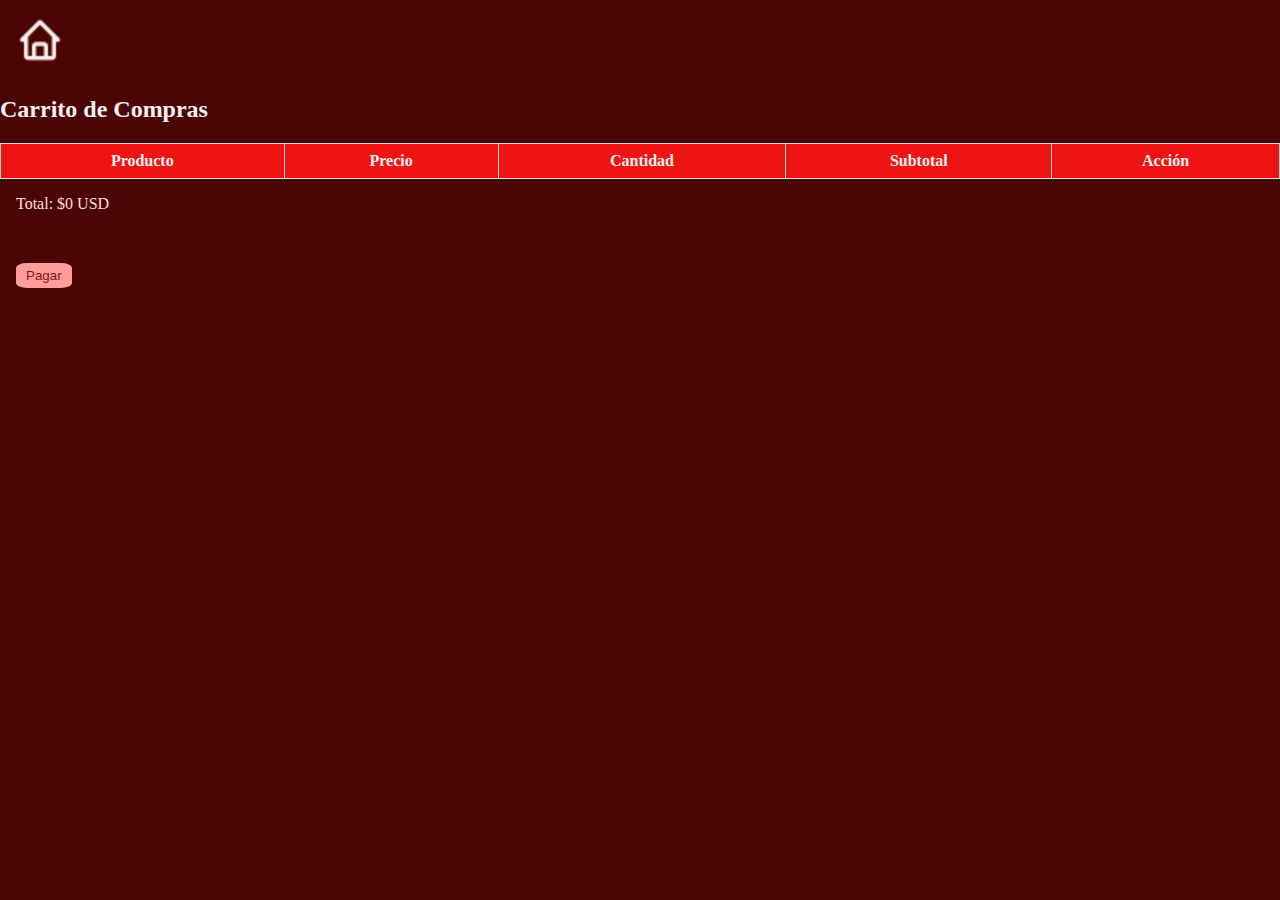
==== html/carrito.html @ f4d0b0e4 "title and methods by cart" ====
<!DOCTYPE html>
<html lang="es">
<head>
    <meta charset="UTF-8">
    <meta name="viewport" content="width=device-width, initial-scale=1.0">
    <link rel="stylesheet" href="../styles/carrito.css">
    <link rel="stylesheet" href="../styles/main.css">
    <link rel="icon" href="../img/ICONO.png">
    <title>Document</title>
</head>
<body>
    <header>
        <a href="../index.html"><img src="../img/home-regular-24.png" alt=""></a>
    </header>
    <h2>Carrito de Compras</h2>
    <div id="cart">
        <table>
            <thead>
                <tr>
                    <th>Producto</th>
                    <th>Precio</th>
                    <th>Cantidad</th>
                    <th>Subtotal</th>
                    <th>Acción</th>
                </tr>
            </thead>
            <tbody class="cartItems" id="cartItems"></tbody>
        </table>
        <p id="total"></p><br>
        <button onclick="checkout()">Pagar</button>
    </div>

    <script src="../app.js"></script>
</body>
</html>
---- styles/carrito.css ----
body{
    background: #ff9c9c;
}
table {
    width: 100%;
    border-collapse: collapse;
    margin-top: 20px;
    color: #fdf1f1;
}

th, td {
    background: #ef1313;
    border: 1px solid #ddd;
    padding: 8px;
    text-align: center;
}

button {
    background-color: #ff9c9c;
    color: #891313;
    padding: 5px 10px;
    border: none;
    cursor: pointer;
    border-radius: 20%;
    margin: 1rem;
}

h2{
    color: #fdf1f1;
}

p{
    color: #ffdfdf;
    margin: 1rem;
}
---- styles/main.css ----
*{
    margin: 0;
    padding: 0;
}

body{
    background: #4b0404;
    display: flex;
    justify-content: center;
    flex-direction: column;
    flex-wrap: wrap;
}

header{
    width: 97.5%;
    height: 4rem;
    margin: 1rem;
    /*background: #fbd24e;*/
}

header > a > img{
    width: 3rem;
    top: 10%;
    left: 50%;
}
header > a{
    top: 10%;
    left: 50%;
}
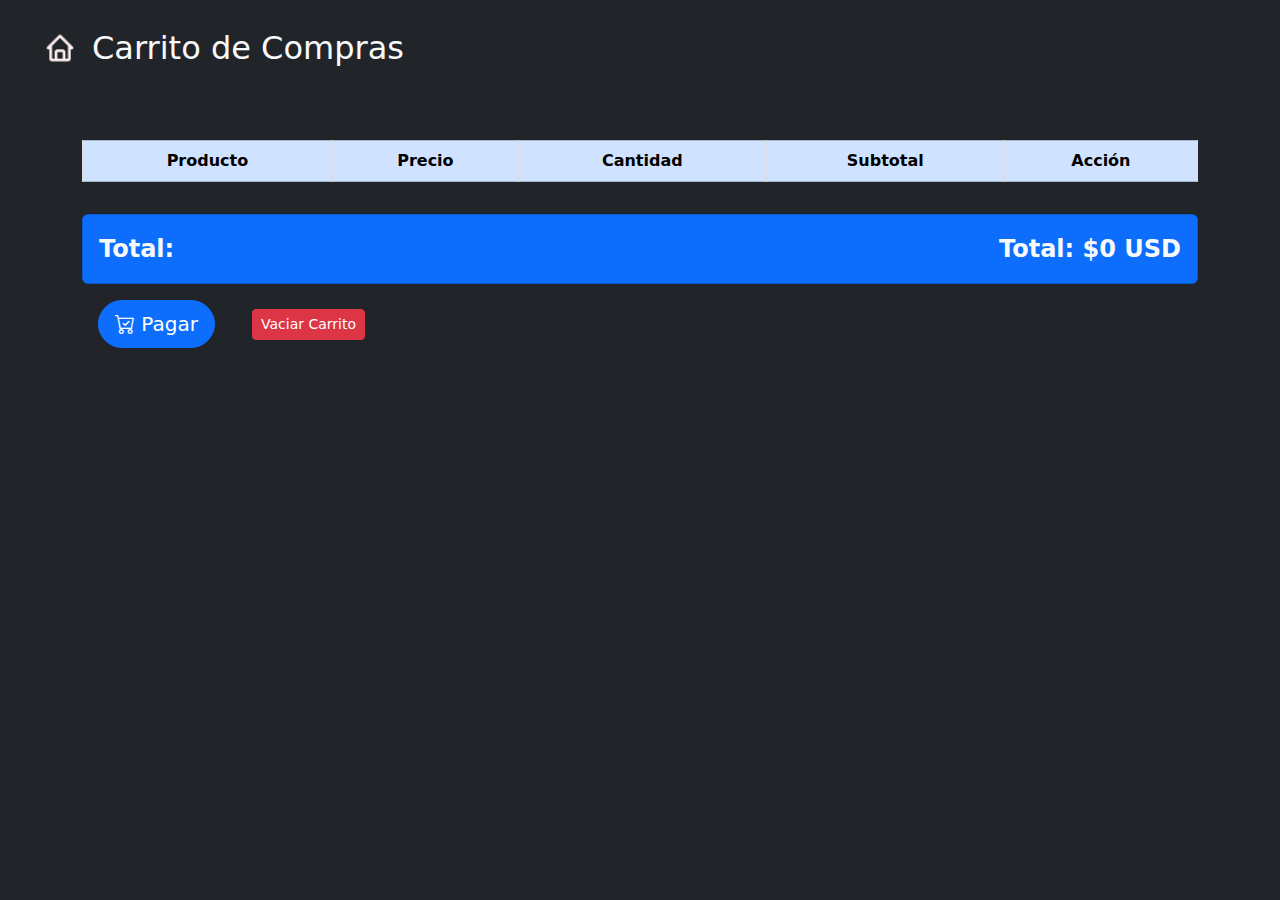
==== commit da83558b: "update with bootstrapt" ====
--- a/html/carrito.html
+++ b/html/carrito.html
@@ -3,33 +3,61 @@
 <head>
     <meta charset="UTF-8">
     <meta name="viewport" content="width=device-width, initial-scale=1.0">
+    <link href="https://cdn.jsdelivr.net/npm/bootstrap@5.3.0/dist/css/bootstrap.min.css" rel="stylesheet">
+    <link rel="stylesheet" href="https://cdn.jsdelivr.net/npm/bootstrap-icons@1.5.0/font/bootstrap-icons.css">
     <link rel="stylesheet" href="../styles/carrito.css">
     <link rel="stylesheet" href="../styles/main.css">
     <link rel="icon" href="../img/ICONO.png">
-    <title>Document</title>
+    <title>Carrito de Compras</title>
 </head>
-<body>
-    <header>
-        <a href="../index.html"><img src="../img/home-regular-24.png" alt=""></a>
+<body class="bg-dark text-light">
+    <header class="d-flex justify-content-start align-items-center p-3">
+        <nav class="navbar navbar-dark bg-dark">
+            <div class="container-fluid">
+                <a href="../index.html" class="navbar-brand">
+                    <img src="../img/home-regular-24.png" alt="Home" style="width: 2rem;">
+                </a>
+                <h2 class="text-light mb-0">Carrito de Compras</h2>
+            </div>
+        </nav>
+        
     </header>
-    <h2>Carrito de Compras</h2>
-    <div id="cart">
-        <table>
-            <thead>
-                <tr>
-                    <th>Producto</th>
-                    <th>Precio</th>
-                    <th>Cantidad</th>
-                    <th>Subtotal</th>
-                    <th>Acción</th>
-                </tr>
-            </thead>
-            <tbody class="cartItems" id="cartItems"></tbody>
-        </table>
-        <p id="total"></p><br>
-        <button onclick="checkout()">Pagar</button>
+
+    <div id="cart" class="container mt-4">
+        <div class="table-responsive">
+            <table class="table table-dark table-striped table-bordered text-center">
+                <thead class="table-primary">
+                    <tr>
+                        <th scope="col">Producto</th>
+                        <th scope="col">Precio</th>
+                        <th scope="col">Cantidad</th>
+                        <th scope="col">Subtotal</th>
+                        <th scope="col">Acción</th>
+                    </tr>
+                </thead>
+                <tbody class="cartItems" id="cartItems">
+                    <!-- Aquí se agregarán dinámicamente los productos del carrito -->
+                </tbody>
+            </table>
+        </div>
+
+        <div class="card bg-primary text-light mt-3">
+            <div class="card-body d-flex justify-content-between align-items-center">
+                <span class="fs-4 fw-bold">Total:</span>
+                <span id="total" class="fs-4 fw-bold">$0</span>
+            </div>
+        </div>
+
+        <button onclick="checkout()" class="btn btn-primary btn-lg rounded-pill">
+            <i class="bi bi-cart-check"></i> Pagar
+        </button>
+        
+        <button onclick="clearCart()" class="btn btn-danger btn-sm mt-3">Vaciar Carrito</button>
+
+
     </div>
 
+    <script src="https://cdn.jsdelivr.net/npm/bootstrap@5.3.0/dist/js/bootstrap.bundle.min.js"></script>
     <script src="../app.js"></script>
 </body>
-</html>+</html>
--- a/styles/carrito.css
+++ b/styles/carrito.css
@@ -33,3 +33,11 @@
     color: #ffdfdf;
     margin: 1rem;
 }
+
+.cart-row {
+    transition: background-color 0.3s ease;
+}
+.cart-row.updated {
+    background-color: #f8d7da;
+}
+
